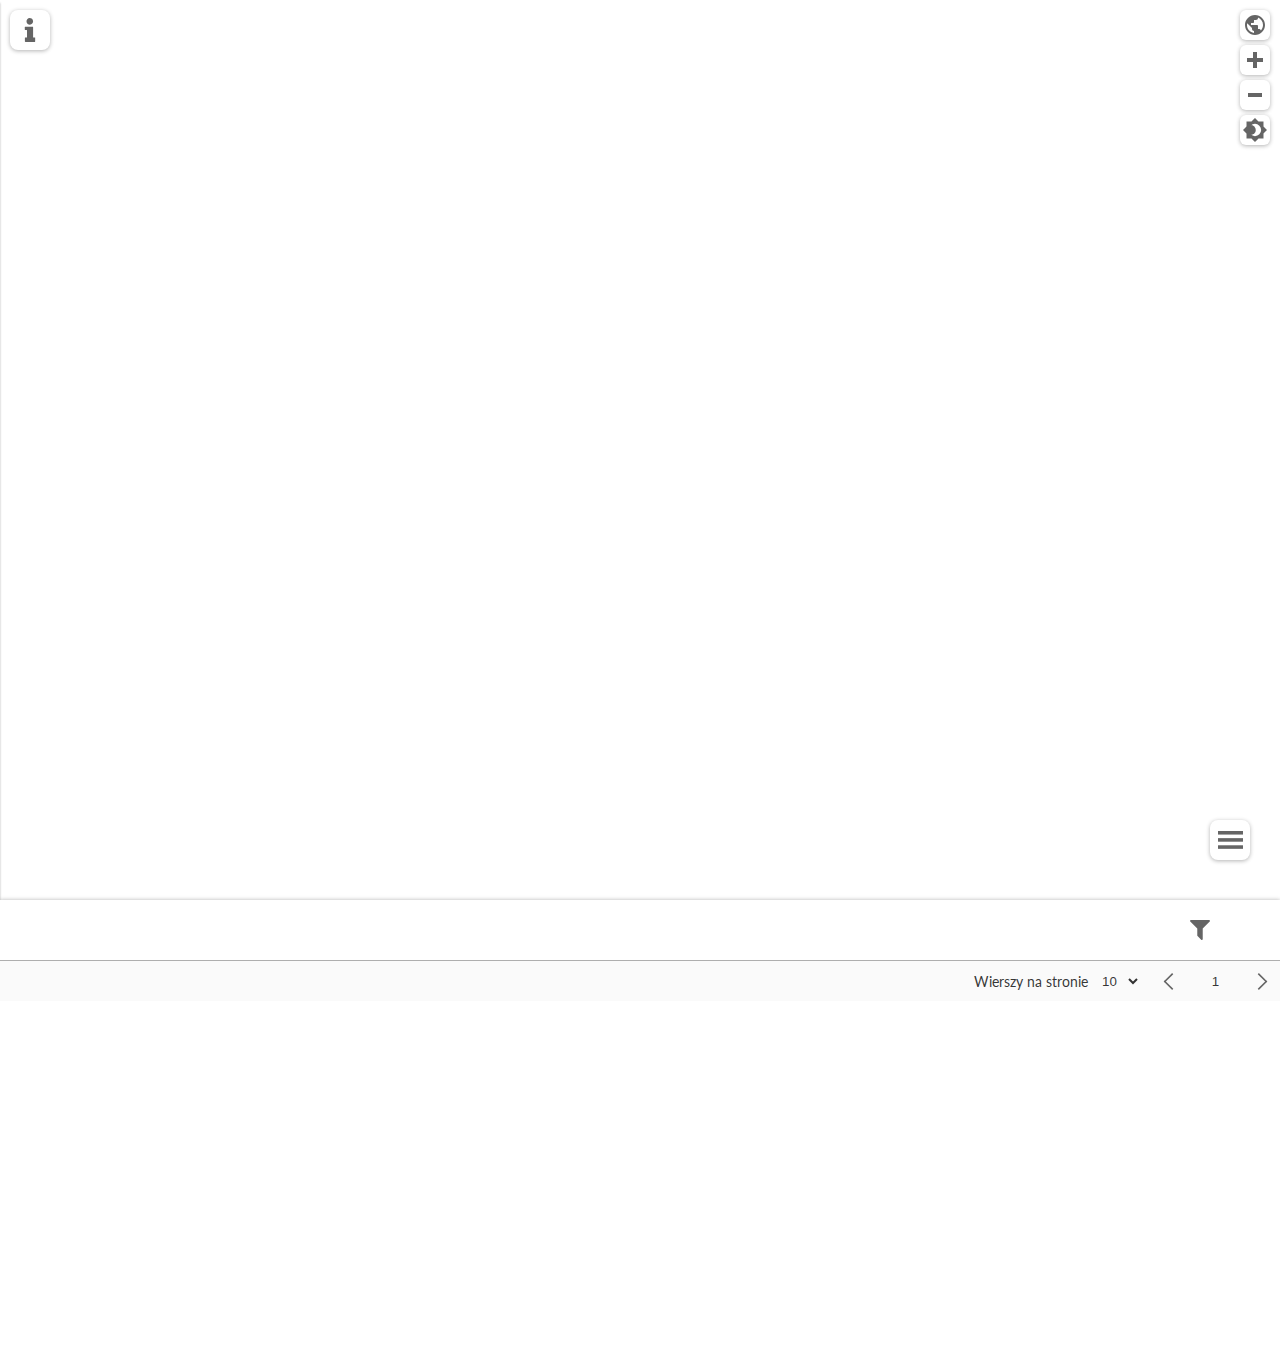
==== index.html @ c6528a36 "dodano opcje filtracji" ====
<!doctype html>

<html lang="en">

<head>
  <meta charset="utf-8">
  <meta id="viewport" name="viewport" content="width=device-width, minimum-scale=1.0, maximum-scale=1.0, user-scalable=no" />
  <title>Mapa Pomników Przyrody</title>

  <script type="text/javascript" src="https://support.smartgeomatic.eu/static/sdk/v0.0.5/opal-sdk.umd.min.js"></script>
  <link rel="stylesheet" type="text/css" href="https://api.tiles.mapbox.com/mapbox-gl-js/v1.13.1/mapbox-gl.css" />
  <link rel="stylesheet" href="https://fonts.googleapis.com/css?family=Roboto:300,400,500,700&amp;display=swap">
  <link href="https://fonts.googleapis.com/css2?family=Lato:wght@300;400;700&amp;display=swap" rel="stylesheet">
  <link rel="stylesheet" href="css/app.css">
  <link rel="stylesheet" href="css/right_buttons.css">
  <link rel="stylesheet" href="css/legend.css">
  <link rel="stylesheet" href="css/table.css">
  <link rel="stylesheet" href="css/filter.css">
  <link rel="stylesheet" href="css/onClickProperties.css">
  <script src="js/map-scripts.js" defer></script>
  <script src="js/legend.js" defer></script>
  <script src="js/table.js" defer></script>
  <!-- <script src="js/FileSaver.js" defer></script> -->
</head>

<body>
  <div class="right-button-container">
    <button class='Right-buttons' id="Default-position" aria-label="Powrót do pozycji początkowej">
      <svg class="svg-icons" focusable="false" viewBox="0 0 24 24" aria-hidden="true">
        <path
          d="M12 2C6.48 2 2 6.48 2 12s4.48 10 10 10 10-4.48 10-10S17.52 2 12 2zm-1 17.93c-3.95-.49-7-3.85-7-7.93 0-.62.08-1.21.21-1.79L9 15v1c0 1.1.9 2 2 2v1.93zm6.9-2.54c-.26-.81-1-1.39-1.9-1.39h-1v-3c0-.55-.45-1-1-1H8v-2h2c.55 0 1-.45 1-1V7h2c1.1 0 2-.9 2-2v-.41c2.93 1.19 5 4.06 5 7.41 0 2.08-.8 3.97-2.1 5.39z" />
      </svg>
    </button>

    <button class='Right-buttons' id="zoom-in" aria-label="Przybliż mapę">
      <svg class="svg-icons" focusable="false" viewBox="0 0 24 24" aria-hidden="true">
        <path d="M10 4 h4 v6 h6 v4 h-6 v6 h-4 v-6 h-6 v-4 h6 z" />
      </svg>
    </button>

    <button class='Right-buttons' id="zoom-out" aria-label="Oddal mapę">
      <svg class="svg-icons" focusable="false" viewBox="0 0 24 24" aria-hidden="true">
        <path d="M5 10 h14 v4 h-14 z" />
      </svg>
    </button>

    <button class='Right-buttons' id="theme-toggle" aria-label="">
      <svg class="svg-icons" viewBox="0 0 26.458 26.458">
        <g stroke-miterlimit="10" stroke-opacity="0">
          <circle id="theme-toggle-circle" cx="13.229" cy="13.229" r="4.6964" />
          <path id="theme-toggle-sun"
            d="m13.229 0-3.8747 3.8747h-5.4798v5.4798l-3.8747 3.8747 3.8747 3.8747v5.4798h5.4798l3.8747 3.8747 3.8747-3.8747h5.4798v-5.4798l3.8747-3.8747-3.8747-3.8747v-5.4798h-5.4798zm0 6.4704a6.7586 6.7586 0 0 1 6.7588 6.7588 6.7586 6.7586 0 0 1-6.7588 6.7588 6.7586 6.7586 0 0 1-6.7588-6.7588 6.7586 6.7586 0 0 1 6.7588-6.7588z" />
        </g>
      </svg>
    </button>
  </div>
  <div class="Legend-wrapper">
    <button id="Legend-button" aria-label="Pokaż legendę">
      <svg class="svg-icons" viewBox="0 0 100 100">
        <g>
          <path
            d="m 49.4,15 c -5.737797,-0.185966 -10.642383,5.5474 -9.586868,11.187109 0.702281,5.679028 7.07907,9.653094 12.487259,7.7719 5.475218,-1.539484 8.490046,-8.385328 5.833334,-13.439444 C 56.562025,17.230527 53.061941,14.965939 49.4,15 Z" />
          <path
            d="m 64.3,72.2 c -1.534084,-0.05152 -3.089956,0.106812 -4.609375,-0.08594 C 58.64697,71.296235 59.269533,69.767976 59.1,68.603719 c 0,-9.00124 0,-18.002479 0,-27.003719 -0.29132,-1.553156 -2.169953,-0.835701 -3.290837,-1 -6.703054,0 -13.406109,0 -20.109163,0 -1.553156,0.29132 -0.835701,2.169953 -1,3.290837 0.04569,1.823343 -0.09289,3.664551 0.07187,5.476351 0.779353,1.092621 2.353958,0.492336 3.523766,0.690493 1.082139,0.07036 3.01248,-0.321975 2.904359,1.347764 0,6.564852 0,13.129703 0,19.694555 -0.29132,1.553156 -2.169953,0.835701 -3.290837,1 C 36.825605,72.14753 34.857486,71.704658 35,73.405445 35,76.936963 35,80.468482 35,84 c 0.29132,1.553156 2.169953,0.835701 3.290837,1 8.636387,0 17.272775,0 25.909163,0 1.553156,-0.29132 0.835701,-2.169953 1,-3.290837 -0.01809,-2.972547 0.03661,-5.947591 -0.02813,-8.918538 C 65.052373,72.426495 64.671601,72.198353 64.3,72.2 Z" />
        </g>
      </svg>
    </button>
    <div id="Legend-container">
      <div class='Legend-content'>
        <header class='Legend_header'>Mapa Pomników Przyrody</header>
        <div class='Legend_list'>
          <ul>
            <li>
              <img src="images/icons/drzewo.svg" alt="Drzewo">
              <div>Drzewo</div>
            </li>
            <li>
              <img src="images/icons/głaz narzutowy.svg" alt="głaz narzutowy">
              <div>Głaz narzutowy</div>
            </li>
            <li>
              <img src="images/icons/krzew.svg" alt="krzew">
              <div>Krzew</div>
            </li>
            <li>
              <img src="images/icons/skałka.svg" alt="skałka">
              <div>Skałka</div>
            </li>
            <li>
              <img src="images/icons/jaskinia.svg" alt="jaskinia">
              <div>Jaskinia</div>
            </li>
            <li>
              <img src="images/icons/grupa drzew.svg" alt="grupa drzew">
              <div>Grupa drzew</div>
            </li>
            <li>
              <img src="images/icons/jar.svg" alt="jar">
              <div>Jar</div>
            </li>
            <li>
              <img src="images/icons/aleja.svg" alt="aleja">
              <div>Aleja</div>
            </li>
            <li>
              <img src="images/icons/wodospad.svg" alt="wodospad">
              <div>Wodospad</div>
            </li>
            <li>
              <img src="images/icons/źródło.svg" alt="źródło">
              <div>Źródło</div>
            </li>
            <li>
              <img src="images/icons/inne.svg" alt="inne">
              <div>Inne</div>
            </li>
          </ul>
        </div>
      </div>
    </div>
  </div>
  <div id="click-properties-container">
    <button id="click-properties-close" aria-label="Zamknij">
      <svg class="svg-icons" viewBox="0 0 14.967 14.967">
        <g>
          <rect transform="rotate(-45)" x="-9.3401" y="9.3401" width="18.521" height="2.6458" />
          <rect transform="rotate(45)" x="1.4026" y="-1.2432" width="18.521" height="2.6458" />
        </g>
      </svg>
    </button>
    <header class="click-properties-header">Informacje o objekcie</header>
    <div id="click-properties-list"></div>
  </div>
  <!-- <div class="mask"></div> -->
  <div id="table-wrapper">
    <button id="table-show-button" aria-label="Otwórz tabelę">
      <svg id="table-open" class="svg-icons" viewBox="0 0 18.521 13.229">
        <g stroke-miterlimit="10" stroke-opacity="0">
          <rect y="-.00013222" width="18.521" height="2.6458" />
          <rect y="5.2913" width="18.521" height="2.6458" />
          <rect y="10.583" width="18.521" height="2.6458" />
        </g>
      </svg>
      <svg id="table-close" class="svg-icons" viewBox="0 0 14.967 14.967">
        <g>
          <rect transform="rotate(-45)" x="-9.3401" y="9.3401" width="18.521" height="2.6458" />
          <rect transform="rotate(45)" x="1.4026" y="-1.2432" width="18.521" height="2.6458" />
        </g>
      </svg>
    </button>
    <div class="table-filter-wrapper">
      <button class="table-filter-open" aria-label="Filtr">
        <svg class="svg-icons" viewBox="0 0 402.577 402.577">
          <path d="M400.858,11.427c-3.241-7.421-8.85-11.132-16.854-11.136H18.564c-7.993,0-13.61,3.715-16.846,11.136
		c-3.234,7.801-1.903,14.467,3.999,19.985l140.757,140.753v138.755c0,4.955,1.809,9.232,5.424,12.854l73.085,73.083
		c3.429,3.614,7.71,5.428,12.851,5.428c2.282,0,4.66-0.479,7.135-1.43c7.426-3.238,11.14-8.851,11.14-16.845V172.166L396.861,31.413
		C402.765,25.895,404.093,19.231,400.858,11.427z"/>
        </svg>
      </button>
    </div>
    <div class="table-content-wrapper">
      <table class="table-content">
        <thead class="table-content-header" />
        <tbody class="table-content-data" />
      </table>
    </div>
    <div class="table-pagination-wrapper">
      <div class="table-pagination-rows">
        <span>Wierszy na stronie</span>
        <select class="table-pagination-rows-select">
            <option value="10">10</option>
            <option value="25">25</option>
            <option value="50">50</option>
            <option value="100">100</option>
          </select>
      </div>
      <div class="table-pagination-pages">
        <div class="table-pagination-counter"></div>
        <button class="table-pagination-prev">
          <svg class="svg-icons" viewBox="0 0 26.458 26.458">
              <g transform="rotate(225 14.972 11.07)">
                <rect x="3.9267" y="4.0605" width="15" height="2"/>
                <rect x="16.927" y="4.0605" width="2" height="15"/>
              </g>
            </svg>
        </button>
        <input class="table-pagination-curr" type="number"></input>
        <button class="table-pagination-next">
          <svg class="svg-icons"viewBox="0 0 26.458 26.458">
              <g transform="rotate(45 8.0156 9.0226)">
                <rect x="3.9267" y="4.0605" width="15" height="2"/>
                <rect x="16.927" y="4.0605" width="2" height="15"/>
              </g>
            </svg>
        </button>
      </div>
    </div>
  </div>
  <div class="filter-mask">
    <div class="filter-wrapper">
      <div class="filter-header">
        Filtry
        <button class="filter-close-button">
        <svg id="filter-close-svg" class="svg-icons" viewBox="0 0 14.967 14.967">
          <g>
            <rect transform="rotate(-45)" x="-9.3401" y="9.3401" width="18.521" height="2.6458" />
            <rect transform="rotate(45)" x="1.4026" y="-1.2432" width="18.521" height="2.6458" />
          </g>
        </svg>
      </button>
      </div>
      <fieldset class="filter-fieldset">
        <div class="filter-selects-wrapper">
          <div id="table-filter-obiekt" aria-label="obiekt">
            <span>Wszystko</span>
          </div>
          <div id="table-filter-gatunek" aria-label="gatunek">
            <span>Wszystko</span>
          </div>
          <div id="table-filter-nazwa" aria-label="nazwa">
            <span>Wszystko</span>
          </div>
          <div id="table-filter-typ" aria-label="typ">
            <span>Wszystko</span>
          </div>
          <div id="table-filter-podtyp" aria-label="podtyp">
            <span>Wszystko</span>
          </div>
          <div id="table-filter-województwo" aria-label="województwo">
            <span>Wszystko</span>
          </div>
          <div id="table-filter-data" aria-label="data utworzenia">
            <span>Wszystko</span>
          </div>
          <div id="table-filter-powierzchnia" aria-label="powierzchnia">
            <span>Wszystko</span>
          </div>
        </div>
      </fieldset>
    </div>
  </div>
  <div class="filter-options">
    <div class="filter-select-options" data-name="obiekt"></div>
    <div class="filter-select-options" data-name="gatunek"></div>
    <div class="filter-select-options" data-name="nazwa"></div>
    <div class="filter-select-options" data-name="typ"></div>
    <div class="filter-select-options" data-name="podtyp"></div>
    <div class="filter-select-options" data-name="województwo"></div>
    <div class="filter-select-options" data-name="data utworzenia"></div>
    <div class="filter-select-options" data-name="powierzchnia"></div>
  </div>
  <div id='map' />
</body>

</html>
---- css/app.css ----
.light_theme {
  --fg-color: hsla(0, 0%, 0%, 1);
  --fg-color-header: hsla(0, 0%, 0%, 0.9);
  --fg-color-text: hsla(0, 0%, 0%, 0.8);
  --fg-color-button: hsla(0, 0%, 0%, 0.6);
  --fg-color-border: hsla(0, 0%, 0%, 0.3);
  --bg-color: hsla(0, 0%, 100%, 1);
  --bg-color-scroll-thumb: hsla(0, 0%, 0%, 0.2);
  --bg-color-button-hover: hsla(0, 0%, 50%, 0.15);
  --bg-color-table-content: hsla(0, 0%, 98%, 1);
  --bg-color-table-hover: hsla(0, 0%, 85%, 1);
  --bg-color-table-header: hsla(0, 0%, 94%, 1);
  --box-shadow-color: hsla(0, 0%, 0%, 0.3);
  --map-cluster-color: rgb(40, 100, 40);
  --map-border-outline: hsla(0, 0%, 0%, 0.5)
}

.dark_theme {
  --fg-color: hsla(0, 0%, 100%, 1);
  --fg-color-header: hsla(0, 0%, 100%, 0.9);
  --fg-color-text: hsla(0, 0%, 100%, 0.8);
  --fg-color-button: hsla(0, 0%, 100%, 0.6);
  --fg-color-border: hsla(0, 0%, 100%, 0.3);
  --bg-color: hsla(0, 0%, 12%, 1);
  --bg-color-scroll-thumb: hsla(0, 0%, 100%, 0.2);
  --bg-color-button-hover: hsla(0, 0%, 50%, 0.15);
  --bg-color-table-content: hsla(0, 0%, 10%, 1);
  --bg-color-table-hover: hsla(0, 0%, 14%, 1);
  --bg-color-table-header: hsla(0, 0%, 9%, 1);
  --box-shadow-color: hsla(0, 0%, 0%, 0.3);
  --map-cluster-color: rgb(40, 100, 40);
  --map-border-outline: hsla(0, 0%, 100%, 0.4)
}

body {
  margin: 0;
  padding: 0;
  font-family: "Lato", sans-serif;
  font-size: 14px;
  display: block;
  overflow-y: hidden;
}

#map {
  position: absolute;
  top: 0;
  bottom: 0;
  width: 100%;
}

.mapboxgl-popup-content {
  font-size: 14px;
  font-weight: bold;
  background: var(--bg-color);
  color: var(--fg-color-text);
}

.mapboxgl-popup-anchor-bottom .mapboxgl-popup-tip {
  border-top-color: var(--bg-color);
}

.mapboxgl-popup-anchor-top .mapboxgl-popup-tip {
  border-bottom-color: var(--bg-color);
}

.mapboxgl-popup-anchor-left .mapboxgl-popup-tip {
  border-right-color: var(--bg-color);
}

.mapboxgl-popup-anchor-right .mapboxgl-popup-tip {
  border-left-color: var(--bg-color);
}

button {
  cursor: pointer;
  border: none;
  padding: 0;
  margin: 0;
  background: var(--bg-color);
  box-shadow: 0 1px 4px var(--box-shadow-color);
  border-radius: 20%;
}

button:hover {
  background: linear-gradient(var(--bg-color-button-hover), var(--bg-color-button-hover)), linear-gradient(var(--bg-color), var(--bg-color));
}

.svg-icons {
  transition: 0.3s ease-out;
  fill: var(--fg-color);
  opacity: 0.6;
  margin: 10%
}

button:hover .svg-icons {
  opacity: 1;
}
---- css/right_buttons.css ----
.right-button-container {
  position: absolute;
  width: 30px;
  right: 10px;
  top: 10px;
  z-index: 100;
}

.Right-buttons {
  cursor: pointer;
  position: relative;
  width: 100%;
  height: 30px;
  margin-bottom: 5px;
}

.Right-buttons::after,
.Right-buttons::before {
  pointer-events: none;
  --scale: 0;
  --arrow-size: 8px;
  position: absolute;
  content: "";
  top: 50%;
  left: -3px;
  transform: translateY(-50%) translateX(var(--translate-x, 0)) scale(var(--scale));
  transition: 150ms transform;
}

.Right-buttons::before {
  --translate-x: calc(-100% - var(--arrow-size));
  content: attr(aria-label);
  color: var(--fg-color-button);
  background-color: var(--bg-color);
  width: 10px;
  width: max-content;
  padding: 7px;
  border-radius: 3px;
  transform-origin: right center;
  box-shadow: 0 1px 1px var(--box-shadow-color);
}

.Right-buttons::after {
  transform-origin: left center;
  --translate-x: calc(-1 * var(--arrow-size) - 1px);
  border: var(--arrow-size) solid transparent;
  border-left-color: var(--bg-color);
}

.Right-buttons:hover::after,
.Right-buttons:hover::before {
  --scale: 1;
}

#theme-toggle svg {
  transition: 0.3s ease-out;
}

.light_theme #theme-toggle-sun {
  transform: rotate(0.5turn);
}

.light_theme #theme-toggle-circle {
  transform: scale(1.2) translateX(-15%);
}

#theme-toggle-circle,
#theme-toggle-sun {
  transform-origin: center;
  transition: transform 0.5s ease-out;
}

#theme-toggle-sun {
  transition: transform 0.75s cubic-bezier(0.46, 1.15, 0.41, 1.2);
}
---- css/legend.css ----
.Legend-wrapper {
  position: absolute;
  top: 40px;
  left: 20px;
  z-index: 100;
  height: 0px;
  width: 200px;
  max-height: 80%;
  transform-origin: top left;
  transition: 0.2s ease-in;
}

#Legend-container {
  overflow: hidden;
  height: 100%;
  width: 100%;
  border-radius: 8px;
  box-shadow: 0 0 8px var(--box-shadow-color);
  background: var(--bg-color);
}

.Legend-content {
  font-size: 14px;
  height: 100%;
  display: flex;
  flex-direction: column;
}

.Legend_header {
  color: var(--fg-color-header);
  font-size: 18px;
  font-weight: 700;
  text-align: center;
  letter-spacing: 1px;
  margin: 10px 0;
}

.Legend_list {
  overflow-y: auto;
  margin-bottom: 10px;
}

.Legend_list ul {
  list-style: none;
  display: flex;
  flex-direction: column;
  align-items: center;
  padding: 0;
  width: 90%;
  margin: 10px 0 0 0;
}

.Legend_list li:first-child {
  margin: 0 0 10px 0;
}

.Legend_list li:last-child {
  margin: 10px 0 0 0;
}

.Legend_list li {
  color: var(--fg-color-text);
  margin: 10px 0;
  width: 90%;
  display: flex;
  align-items: center;
}

.Legend_list img {
  width: 29px;
  margin-right: 10px;
}

.Legend_list::-webkit-scrollbar {
  width: 8px;
  background: transparent;
}

.Legend_list:hover::-webkit-scrollbar-thumb {
  background: var(--bg-color-scroll-thumb);
}

.Legend_list::-webkit-scrollbar-thumb {
  border-radius: 8px;
  background: transparent;
}

#Legend-button {
  cursor: pointer;
  position: absolute;
  top: -30px;
  left: -10px;
  height: 40px;
  width: 40px;
}

#Legend-button::after,
#Legend-button::before {
  pointer-events: none;
  --scale: 0;
  --arrow-size: 8px;
  position: absolute;
  content: "";
  top: 50%;
  right: -3px;
  transform: translateY(-50%) translateX(var(--translate-x, 0)) scale(var(--scale));
  transition: 150ms transform;
}

#Legend-button::before {
  --translate-x: calc(100% + var(--arrow-size));
  content: attr(aria-label);
  color: var(--fg-color-button);
  background-color: var(--bg-color);
  width: 10px;
  width: max-content;
  padding: 7px;
  border-radius: 3px;
  transform-origin: left center;
  box-shadow: 0 1px 1px var(--box-shadow-color);
}

#Legend-button::after {
  transform-origin: right center;
  --translate-x: calc(var(--arrow-size) + 1px);
  border: var(--arrow-size) solid transparent;
  border-right-color: var(--bg-color);
}

#Legend-button:hover::after,
#Legend-button:hover::before {
  --scale: 1;
}

#Legend-button svg {
  width: 34px;
  margin: 3px;
}
---- css/table.css ----
#table-wrapper {
  position: absolute;
  height: 50%;
  width: 100%;
  bottom: -50%;
  left: 0;
  background: var(--bg-color);
  color: var(--fg-color-text);
  transition: 0.3s ease-out;
  box-shadow: 0 0 4px var(--box-shadow-color);
  display: flex;
  flex-direction: column;
  z-index: 300;
}

#table-show-button {
  position: absolute;
  right: 30px;
  top: -80px;
  width: 40px;
  height: 40px;
  cursor: pointer;
  display: flex;
  align-content: center;
  justify-items: center;
  z-index: 2;
}

#table-close {
  display: none;
  margin: 10px;
}

#table-open {
  display: block;
  width: 25px;
  margin: auto;
}

#table-show-button::after,
#table-show-button::before {
  pointer-events: none;
  --scale: 0;
  --arrow-size: 8px;
  position: absolute;
  content: "";
  top: 50%;
  left: -3px;
  transform: translateY(-50%) translateX(var(--translate-x, 0)) scale(var(--scale));
  transition: 150ms transform;
}

#table-show-button::before {
  --translate-x: calc(-100% - var(--arrow-size));
  content: attr(aria-label);
  background-color: var(--bg-color);
  color: var(--fg-color-text);
  width: 10px;
  width: max-content;
  padding: 7px;
  border-radius: 3px;
  transform-origin: right center;
  box-shadow: 0 1px 1px var(--box-shadow-color);
}

#table-show-button::after {
  transform-origin: left center;
  --translate-x: calc(-1 * var(--arrow-size) - 1px);
  border: var(--arrow-size) solid transparent;
  border-left-color: var(--bg-color);
}

#table-show-button:hover::after,
#table-show-button:hover::before {
  --scale: 1;
}

.table-content-wrapper {
  background: var(--bg-color-table-content);
  width: 100%;
  overflow: auto;
}

.table-content-wrapper::-webkit-scrollbar {
  width: 8px;
  background: transparent;
}

.table-content-wrapper:hover::-webkit-scrollbar-thumb {
  background: var(--bg-color-scroll-thumb);
}

.table-content-wrapper::-webkit-scrollbar-thumb {
  border-radius: 8px;
  background: transparent;
}

.table-content {
  width: 100%;
  border-collapse: collapse;
}

.table-content-header {
  font-size: 14px;
}

.table-content-data {
  overflow: auto;
}

.table-content td,
.table-content th {
  padding: 16px;
  text-align: center;
}

.table-content th,
.table-content tr {
  cursor: pointer;
}

.table-content th {
  padding-right: 24px;
  text-transform: uppercase;
  position: sticky;
  top: 0;
  background-color: var(--bg-color-table-header);
}

.table-content th div {
  position: absolute;
  top: 50%;
  right: 0;
  transform: translateY(-50%);
}

.table-content tr {
  border-bottom: 1px solid var(--fg-color-border);
}

.table-content-data tr:hover {
  background: var(--bg-color-table-hover);
}

.table-pagination-wrapper {
  display: flex;
  flex-direction: row;
  align-items: center;
  flex-shrink: 0;
  justify-content: flex-end;
  width: 100%;
  height: 40px;
  background: var(--bg-color-table-content);
  border-top: 1px solid var(--fg-color-border);
}

.table-pagination-rows {
  display: flex;
  align-items: center;
  height: 100%;
  margin-inline: 10px;
}

.table-pagination-rows-select {
  cursor: pointer;
  color: var(--fg-color-text);
  border: none;
  background: var(--bg-color-table-content);
  margin-left: 10px;
}

.table-pagination-pages {
  height: 100%;
  display: flex;
  flex-direction: row;
  align-items: center;
}

.table-pagination-pages button {
  height: 35px;
  width: 35px;
  background: transparent;
  box-shadow: none;
  border-radius: 0px;
  flex-shrink: 0;
}

.table-pagination-pages button:hover {
  background: var(--bg-color-button-hover);
}

.table-pagination-wrapper svg {
  margin: 20%;
}

.table-pagination-curr {
  width: 35px;
  text-align: center;
  color: var(--fg-color-text);
  appearance: none;
  border: none;
  background: transparent;
  -moz-appearance: textfield;
  margin-inline: 10px;
}

.table-pagination-curr::-webkit-outer-spin-button,
.table-pagination-curr::-webkit-inner-spin-button {
  -webkit-appearance: none;
  margin: 0;
}

@media screen and (max-width: 1040px) {
  .table-content {
    border: 0;
  }
  .table-content thead {
    border: none;
    clip: rect(0 0 0 0);
    height: 1px;
    margin: -1px;
    overflow: hidden;
    padding: 0;
    position: absolute;
    width: 1px;
  }
  .table-content tr {
    border-bottom: 3px solid var(--fg-color-border);
    display: block;
  }
  .table-content td {
    min-height: 1em;
    border-bottom: 1px solid var(--fg-color-border);
    display: block;
    font-size: 16px;
    text-align: right;
  }
  .table-content td::before {
    /*
    * aria-label has no advantage, it won't be read inside a table
    content: attr(aria-label);
    */
    content: attr(data-label);
    float: left;
    font-weight: bold;
    text-transform: uppercase;
  }
  .table-content td:last-child {
    border-bottom: 0;
  }
}
---- css/filter.css ----
.table-filter-wrapper {
  padding-right: 60px;
  position: relative;
  height: 60px;
  flex-shrink: 0;
}

.table-filter-open {
  position: absolute;
  width: 40px;
  height: 40px;
  border-radius: 0;
  box-shadow: none;
  z-index: 1;
  right: 60px;
  top: 50%;
  transform: translateY(-50%);
}

.table-filter-open svg {
  margin: 10px;
}

.table-filter-open::after,
.table-filter-open::before {
  pointer-events: none;
  --scale: 0;
  --arrow-size: 8px;
  position: absolute;
  content: "";
  top: 50%;
  left: -3px;
  transform: translateY(-50%) translateX(var(--translate-x, 0)) scale(var(--scale));
  transition: 150ms transform;
}

.table-filter-open::before {
  --translate-x: calc(-100% - var(--arrow-size));
  content: attr(aria-label);
  background-color: var(--bg-color);
  color: var(--fg-color-text);
  width: 10px;
  width: max-content;
  padding: 7px;
  border-radius: 3px;
  transform-origin: right center;
  box-shadow: 0 1px 1px var(--box-shadow-color);
}

.table-filter-open::after {
  transform-origin: left center;
  --translate-x: calc(-1 * var(--arrow-size) - 1px);
  border: var(--arrow-size) solid transparent;
  border-left-color: var(--bg-color);
}

.table-filter-open:hover::after,
.table-filter-open:hover::before {
  --scale: 1;
}

.filter-mask {
  position: fixed;
  width: 100%;
  height: 100%;
  top: 0;
  left: 0;
  z-index: 1000;
  /* background: transparent; */
  display: none;
}

.filter-wrapper {
  display: none;
  transform: scale(0);
  flex-shrink: 0;
  position: absolute;
  right: 20px;
  bottom: 20px;
  max-width: 60%;
  min-height: fit-content;
  max-height: 90vh;
  color: var(--fg-color);
  background: var(--bg-color);
  box-shadow: 0 0px 4px var(--box-shadow-color);
  transition: 0.3 ease-in;
}

.filter-header {
  margin-block: 10px;
  text-align: center;
  height: 30px;
  width: 100%;
  font-size: 20px;
  font-weight: bold;
}

.filter-close-button {
  position: absolute;
  top: 0;
  right: 0;
  width: 40px;
  height: 40px;
  box-shadow: none;
  border-radius: 0;
  float: right;
}

#filter-close-svg {
  margin: 10px;
}

.filter-fieldset {
  width: 100%;
  border: 0;
  margin: 0;
  display: inline-flex;
  padding: 0;
  position: relative;
  min-width: 0;
  flex-direction: column;
  vertical-align: top;
  box-shadow: 0 1px 1px var(--box-shadow-color);
}

.filter-fieldset-obiekt {
  margin-left: auto;
  padding-top: 15px;
  margin-right: auto;
  display: flex;
  flex-wrap: wrap;
  flex-direction: row;
}

.filter-fieldset label {
  cursor: pointer;
  display: inline-flex;
  align-items: center;
  margin-right: 16px;
  margin-left: 16px;
  vertical-align: middle;
  flex-direction: column;
  padding-bottom: 16px;
}

.filter-fieldset img {
  width: 32px;
}

.filter-fieldset input {
  display: none;
}

#filter-fieldset-all {
  height: 24px;
  width: 24px;
  border-radius: 16px;
  border-style: solid;
  border-width: 4px;
  border-color: var(--map-cluster-color);
  background: var(--bg-color);
}

.filter-fieldset-custom-input {
  margin-top: 10px;
  border-radius: 0.5px;
  width: 5px;
  height: 5px;
  box-shadow: 0 0 0 2px var(--bg-color), 0 0 0 3px var(--fg-color-button);
}

.filter-fieldset input:checked+.filter-fieldset-custom-input {
  background: var(--fg-color-button);
}

.filter-selects-wrapper {
  display: flex;
  flex-direction: row;
  flex-wrap: wrap;
  justify-content: space-around;
  align-items: center;
  width: 100%;
}

.filter-selects-wrapper>div {
  position: relative;
  margin-block: 40px;
  margin-inline: 20px;
  width: 35%;
  min-width: 200px;
  height: 20px;
  box-shadow: 0 1px var(--fg-color-border);
  cursor: pointer;
}

.filter-selects-wrapper>div:hover {
  box-shadow: 0 2px 0 -1px var(--fg-color);
}

.filter-selects-wrapper>div::before {
  content: attr(aria-label);
  position: absolute;
  font-size: 11px;
  opacity: 0.7;
  top: -20px;
}

.filter-selects-wrapper>div::after {
  position: absolute;
  top: 50%;
  right: 0px;
  transform: translateY(-50%);
  content: '\25BC';
  font-size: 10px;
}

.filter-selects-wrapper>div>span {
  display: inline-block;
  width: calc(100% - 15px);
  overflow-x: hidden;
  white-space: nowrap;
}

.filter-options {
  position: fixed;
  height: 100%;
  width: 100%;
  top: 0;
  left: 0;
  z-index: 1500;
  display: none;
  background: transparent;
}

.filter-select-options {
  display: flex;
  flex-direction: column;
  position: absolute;
  /* transform: translateY(-50%); */
  max-height: 90%;
  min-height: fit-content;
  min-width: 200px;
  word-wrap: break-word;
  overflow-y: auto;
  background: var(--bg-color-table-header);
  color: var(--fg-color);
  display: none;
}

.filter-select-options label {
  cursor: pointer;
  display: block;
  flex-direction: row;
  flex-wrap: nowrap;
  width: calc(100% - 20px);
  margin: 0;
  padding: 10px;
}

.filter-select-options input {
  display: none;
}

.filter-select-options label:hover {
  background: var(--bg-color-button-hover);
}

.filter-select-options::-webkit-scrollbar {
  width: 8px;
  background: transparent;
}

.filter-select-options:hover::-webkit-scrollbar-thumb {
  background: var(--bg-color-scroll-thumb);
}

.filter-select-options::-webkit-scrollbar-thumb {
  border-radius: 8px;
  background: transparent;
}

@media screen and (max-width: 800px) {
  .filter-wrapper {
    max-width: 80%;
  }
}

@media screen and (max-width: 600px) {
  .filter-wrapper {
    max-width: 60%;
    font-size: 16px;
  }
}

@media screen and (max-width: 450px) {
  .filter-wrapper {
    max-width: 280px;
  }
}
---- css/onClickProperties.css ----
#click-properties-container {
  position: absolute;
  top: 0;
  left: -480px;
  height: 100%;
  width: 100%;
  max-width: 480px;
  z-index: 200;
  background: var(--bg-color);
  box-shadow: 0 3px 2px 0 var(--box-shadow-color);
  font-size: 14px;
  transition: 0.3s ease-out;
  display: flex;
  flex-direction: column;
}

.click-properties-header {
  color: var(--fg-color-header);
  font-size: 18px;
  font-weight: 700;
  text-align: center;
  letter-spacing: 1px;
  margin: 10px 0;
}

#click-properties-list {
  text-align: center;
  overflow-y: auto;
}

#click-properties-list ul {
  list-style: none;
  width: 90%;
  margin-left: auto;
  margin-right: auto;
  padding: 0;
  text-align: left;
}

#click-properties-list li,
#click-properties-list a {
  color: var(--fg-color-text);
  margin: 20px 0;
  border-bottom: 1px solid var(--fg-color-border);
  padding: 5px 0;
  letter-spacing: .5px;
}

#click-properties-close {
  cursor: pointer;
  position: absolute;
  width: 40px;
  height: 40px;
  top: 0;
  right: 0;
  padding: 12px;
  box-shadow: none;
  border-radius: 0;
}

#click-properties-close::after,
#click-properties-close::before {
  pointer-events: none;
  --scale: 0;
  --arrow-size: 8px;
  position: absolute;
  content: "";
  top: 50%;
  right: -3px;
  transform: translateY(-50%) translateX(var(--translate-x, 0)) scale(var(--scale));
  transition: 150ms transform;
}

#click-properties-close::before {
  --translate-x: calc(100% + var(--arrow-size));
  content: attr(aria-label);
  color: var(--fg-color-button);
  background-color: var(--bg-color);
  width: 10px;
  width: max-content;
  padding: 7px;
  border-radius: 3px;
  transform-origin: left center;
  box-shadow: 0 1px 1px var(--box-shadow-color);
}

#click-properties-close::after {
  transform-origin: right center;
  --translate-x: calc(var(--arrow-size) + 1px);
  border: var(--arrow-size) solid transparent;
  border-right-color: var(--bg-color);
}

#click-properties-close:hover::after,
#click-properties-close:hover::before {
  --scale: 1;
}

#click-properties-list::-webkit-scrollbar {
  width: 8px;
  background: transparent;
}

#click-properties-list:hover::-webkit-scrollbar-thumb {
  background: var(--bg-color-scroll-thumb);
}

#click-properties-list::-webkit-scrollbar-thumb {
  border-radius: 8px;
  background: transparent;
}
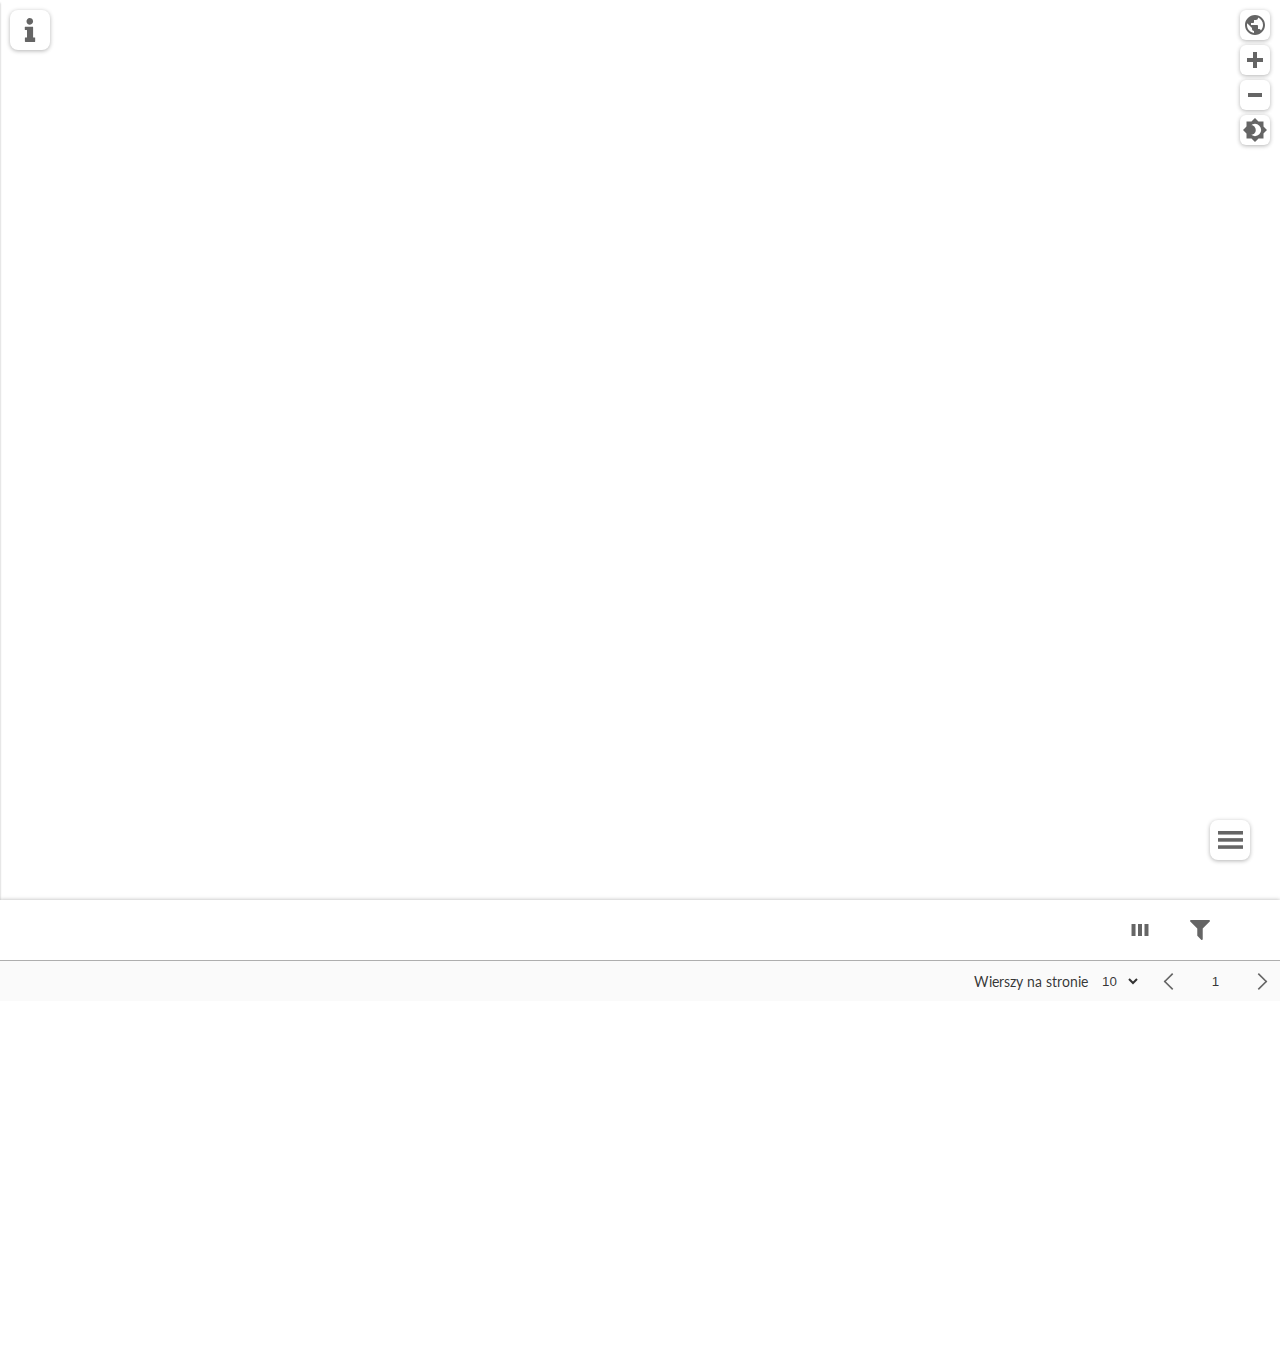
==== commit 33fde7f2: "dodanie możliwość chowania poszczególnych kolumn w tabeli" ====
--- a/index.html
+++ b/index.html
@@ -149,13 +149,22 @@
       </svg>
     </button>
     <div class="table-filter-wrapper">
-      <button class="table-filter-open" aria-label="Filtr">
+      <button class="table-filter-open" aria-label="Filtruj">
         <svg class="svg-icons" viewBox="0 0 402.577 402.577">
           <path d="M400.858,11.427c-3.241-7.421-8.85-11.132-16.854-11.136H18.564c-7.993,0-13.61,3.715-16.846,11.136
 		c-3.234,7.801-1.903,14.467,3.999,19.985l140.757,140.753v138.755c0,4.955,1.809,9.232,5.424,12.854l73.085,73.083
 		c3.429,3.614,7.71,5.428,12.851,5.428c2.282,0,4.66-0.479,7.135-1.43c7.426-3.238,11.14-8.851,11.14-16.845V172.166L396.861,31.413
 		C402.765,25.895,404.093,19.231,400.858,11.427z"/>
         </svg>
+      </button>
+      <button class="table-filter-columns" aria-label="Pokaż kolumny">
+        <svg class="svg-icons" viewBox="0 0 26.458 26.458">
+          <g transform="translate(-.17042)" stroke-miterlimit="10" stroke-opacity="0">
+           <rect x="2.1864" y="5.2917" width="5.2917" height="15.875"/>
+           <rect x="10.754" y="5.2917" width="5.2917" height="15.875"/>
+           <rect x="19.321" y="5.2917" width="5.2917" height="15.875"/>
+          </g>
+         </svg>
       </button>
     </div>
     <div class="table-content-wrapper">
@@ -249,6 +258,106 @@
     <div class="filter-select-options" data-name="data utworzenia"></div>
     <div class="filter-select-options" data-name="powierzchnia"></div>
   </div>
+  <div class="filter-columns">
+    <div class="filter-columns-wrapper">
+      <label class="filter-select-columns">
+        <input type="checkbox" checked>
+        <div class="filter-columns-custom-check">
+          <svg class="svg-icons" viewBox="0 0 26.458 26.458">
+            <g transform="matrix(1.507 0 0 1.7695 -6.2427 -8.3987)" stroke-miterlimit="10" stroke-opacity="0">
+             <rect transform="rotate(31.545)" x="19.743" y="-5.7384" width="1.5" height="15"/>
+             <rect transform="rotate(31.545)" x="11.243" y="7.7616" width="10" height="1.5"/>
+            </g>
+           </svg>
+        </div>
+        <span>obiekt</span>
+    </label>
+      <label class="filter-select-columns">
+        <input type="checkbox" checked>
+        <div class="filter-columns-custom-check">
+          <svg class="svg-icons" viewBox="0 0 26.458 26.458">
+            <g transform="matrix(1.507 0 0 1.7695 -6.2427 -8.3987)" stroke-miterlimit="10" stroke-opacity="0">
+             <rect transform="rotate(31.545)" x="19.743" y="-5.7384" width="1.5" height="15"/>
+             <rect transform="rotate(31.545)" x="11.243" y="7.7616" width="10" height="1.5"/>
+            </g>
+           </svg>
+        </div>
+        <span>gatunek</span>
+    </label>
+      <label class="filter-select-columns">
+        <input type="checkbox" checked>
+        <div class="filter-columns-custom-check">
+          <svg class="svg-icons" viewBox="0 0 26.458 26.458">
+            <g transform="matrix(1.507 0 0 1.7695 -6.2427 -8.3987)" stroke-miterlimit="10" stroke-opacity="0">
+             <rect transform="rotate(31.545)" x="19.743" y="-5.7384" width="1.5" height="15"/>
+             <rect transform="rotate(31.545)" x="11.243" y="7.7616" width="10" height="1.5"/>
+            </g>
+           </svg>
+        </div>
+        <span>nazwa</span>
+    </label>
+      <label class="filter-select-columns">
+        <input type="checkbox" checked>
+        <div class="filter-columns-custom-check">
+          <svg class="svg-icons" viewBox="0 0 26.458 26.458">
+            <g transform="matrix(1.507 0 0 1.7695 -6.2427 -8.3987)" stroke-miterlimit="10" stroke-opacity="0">
+             <rect transform="rotate(31.545)" x="19.743" y="-5.7384" width="1.5" height="15"/>
+             <rect transform="rotate(31.545)" x="11.243" y="7.7616" width="10" height="1.5"/>
+            </g>
+           </svg>
+        </div>
+        <span>typ</span>
+    </label>
+      <label class="filter-select-columns">
+        <input type="checkbox" checked>
+        <div class="filter-columns-custom-check">
+          <svg class="svg-icons" viewBox="0 0 26.458 26.458">
+            <g transform="matrix(1.507 0 0 1.7695 -6.2427 -8.3987)" stroke-miterlimit="10" stroke-opacity="0">
+             <rect transform="rotate(31.545)" x="19.743" y="-5.7384" width="1.5" height="15"/>
+             <rect transform="rotate(31.545)" x="11.243" y="7.7616" width="10" height="1.5"/>
+            </g>
+           </svg>
+        </div>
+        <span>podtyp</span>
+    </label>
+      <label class="filter-select-columns">
+        <input type="checkbox" checked>
+        <div class="filter-columns-custom-check">
+          <svg class="svg-icons" viewBox="0 0 26.458 26.458">
+            <g transform="matrix(1.507 0 0 1.7695 -6.2427 -8.3987)" stroke-miterlimit="10" stroke-opacity="0">
+             <rect transform="rotate(31.545)" x="19.743" y="-5.7384" width="1.5" height="15"/>
+             <rect transform="rotate(31.545)" x="11.243" y="7.7616" width="10" height="1.5"/>
+            </g>
+           </svg>
+        </div>
+        <span>województwo</span>
+    </label>
+      <label class="filter-select-columns">
+        <input type="checkbox" checked>
+        <div class="filter-columns-custom-check">
+          <svg class="svg-icons" viewBox="0 0 26.458 26.458">
+            <g transform="matrix(1.507 0 0 1.7695 -6.2427 -8.3987)" stroke-miterlimit="10" stroke-opacity="0">
+             <rect transform="rotate(31.545)" x="19.743" y="-5.7384" width="1.5" height="15"/>
+             <rect transform="rotate(31.545)" x="11.243" y="7.7616" width="10" height="1.5"/>
+            </g>
+           </svg>
+        </div>
+        <span>data utworzenia</span>
+    </label>
+      <label class="filter-select-columns">
+        <input type="checkbox" checked>
+        <div class="filter-columns-custom-check">
+          <svg class="svg-icons" viewBox="0 0 26.458 26.458">
+            <g transform="matrix(1.507 0 0 1.7695 -6.2427 -8.3987)" stroke-miterlimit="10" stroke-opacity="0">
+             <rect transform="rotate(31.545)" x="19.743" y="-5.7384" width="1.5" height="15"/>
+             <rect transform="rotate(31.545)" x="11.243" y="7.7616" width="10" height="1.5"/>
+            </g>
+           </svg>
+        </div>
+        <span>powierzchnia</span>
+    </label>
+    </div>
+  </div>
   <div id='map' />
 </body>
 
--- a/css/table.css
+++ b/css/table.css
@@ -23,7 +23,7 @@
   display: flex;
   align-content: center;
   justify-items: center;
-  z-index: 2;
+  z-index: 1000;
 }
 
 #table-close {
--- a/css/filter.css
+++ b/css/filter.css
@@ -5,22 +5,33 @@
   flex-shrink: 0;
 }
 
+.table-filter-columns,
 .table-filter-open {
   position: absolute;
   width: 40px;
   height: 40px;
   border-radius: 0;
   box-shadow: none;
-  z-index: 1;
-  right: 60px;
   top: 50%;
   transform: translateY(-50%);
 }
 
+.table-filter-columns svg,
 .table-filter-open svg {
   margin: 10px;
 }
 
+.table-filter-open {
+  z-index: 900;
+  right: 60px;
+}
+
+.table-filter-columns {
+  right: 120px;
+}
+
+.table-filter-columns::after,
+.table-filter-columns::before,
 .table-filter-open::after,
 .table-filter-open::before {
   pointer-events: none;
@@ -34,6 +45,7 @@
   transition: 150ms transform;
 }
 
+.table-filter-columns::before,
 .table-filter-open::before {
   --translate-x: calc(-100% - var(--arrow-size));
   content: attr(aria-label);
@@ -47,6 +59,7 @@
   box-shadow: 0 1px 1px var(--box-shadow-color);
 }
 
+.table-filter-columns::after,
 .table-filter-open::after {
   transform-origin: left center;
   --translate-x: calc(-1 * var(--arrow-size) - 1px);
@@ -54,11 +67,14 @@
   border-left-color: var(--bg-color);
 }
 
+.table-filter-columns:hover:after,
+.table-filter-columns:hover:before,
 .table-filter-open:hover::after,
 .table-filter-open:hover::before {
   --scale: 1;
 }
 
+.filter-columns,
 .filter-mask {
   position: fixed;
   width: 100%;
@@ -66,12 +82,10 @@
   top: 0;
   left: 0;
   z-index: 1000;
-  /* background: transparent; */
-  display: none;
+  pointer-events: none;
 }
 
 .filter-wrapper {
-  display: none;
   transform: scale(0);
   flex-shrink: 0;
   position: absolute;
@@ -83,7 +97,8 @@
   color: var(--fg-color);
   background: var(--bg-color);
   box-shadow: 0 0px 4px var(--box-shadow-color);
-  transition: 0.3 ease-in;
+  transform-origin: top right;
+  transition: 0.1s;
 }
 
 .filter-header {
@@ -228,8 +243,8 @@
   top: 0;
   left: 0;
   z-index: 1500;
-  display: none;
   background: transparent;
+  pointer-events: none;
 }
 
 .filter-select-options {
@@ -244,7 +259,8 @@
   overflow-y: auto;
   background: var(--bg-color-table-header);
   color: var(--fg-color);
-  display: none;
+  transition: 0.3s;
+  transform: scale(0);
 }
 
 .filter-select-options label {
@@ -279,6 +295,59 @@
   background: transparent;
 }
 
+.filter-columns-wrapper {
+  position: absolute;
+  min-height: fit-content;
+  max-height: 90%;
+  min-width: fit-content;
+  color: var(--fg-color-text);
+  background: var(--bg-color);
+  box-shadow: 0 0 4px var(--box-shadow-color);
+  display: flex;
+  flex-direction: column;
+  justify-content: center;
+  align-items: center;
+  bottom: 300px;
+  right: 20px;
+  transform: scale(0);
+  transition: 0.1s;
+}
+
+.filter-select-columns {
+  display: block;
+  width: 100%;
+  height: 20px;
+  margin-block: 10px;
+  margin-inline: 5px;
+  display: flex;
+  justify-content: left;
+  align-items: center;
+  cursor: pointer;
+}
+
+.filter-select-columns input {
+  display: none;
+}
+
+.filter-columns-custom-check {
+  display: inline-block;
+  margin-inline: 10px;
+  height: 15px;
+  width: 15px;
+  /* background: var(--fg-color-button); */
+  outline: 2px solid var(--fg-color-text);
+}
+
+.filter-columns-custom-check svg {
+  margin: 2px;
+  fill: var(--fg-color);
+  opacity: 1;
+}
+
+.filter-select-columns span {
+  text-transform: uppercase;
+}
+
 @media screen and (max-width: 800px) {
   .filter-wrapper {
     max-width: 80%;
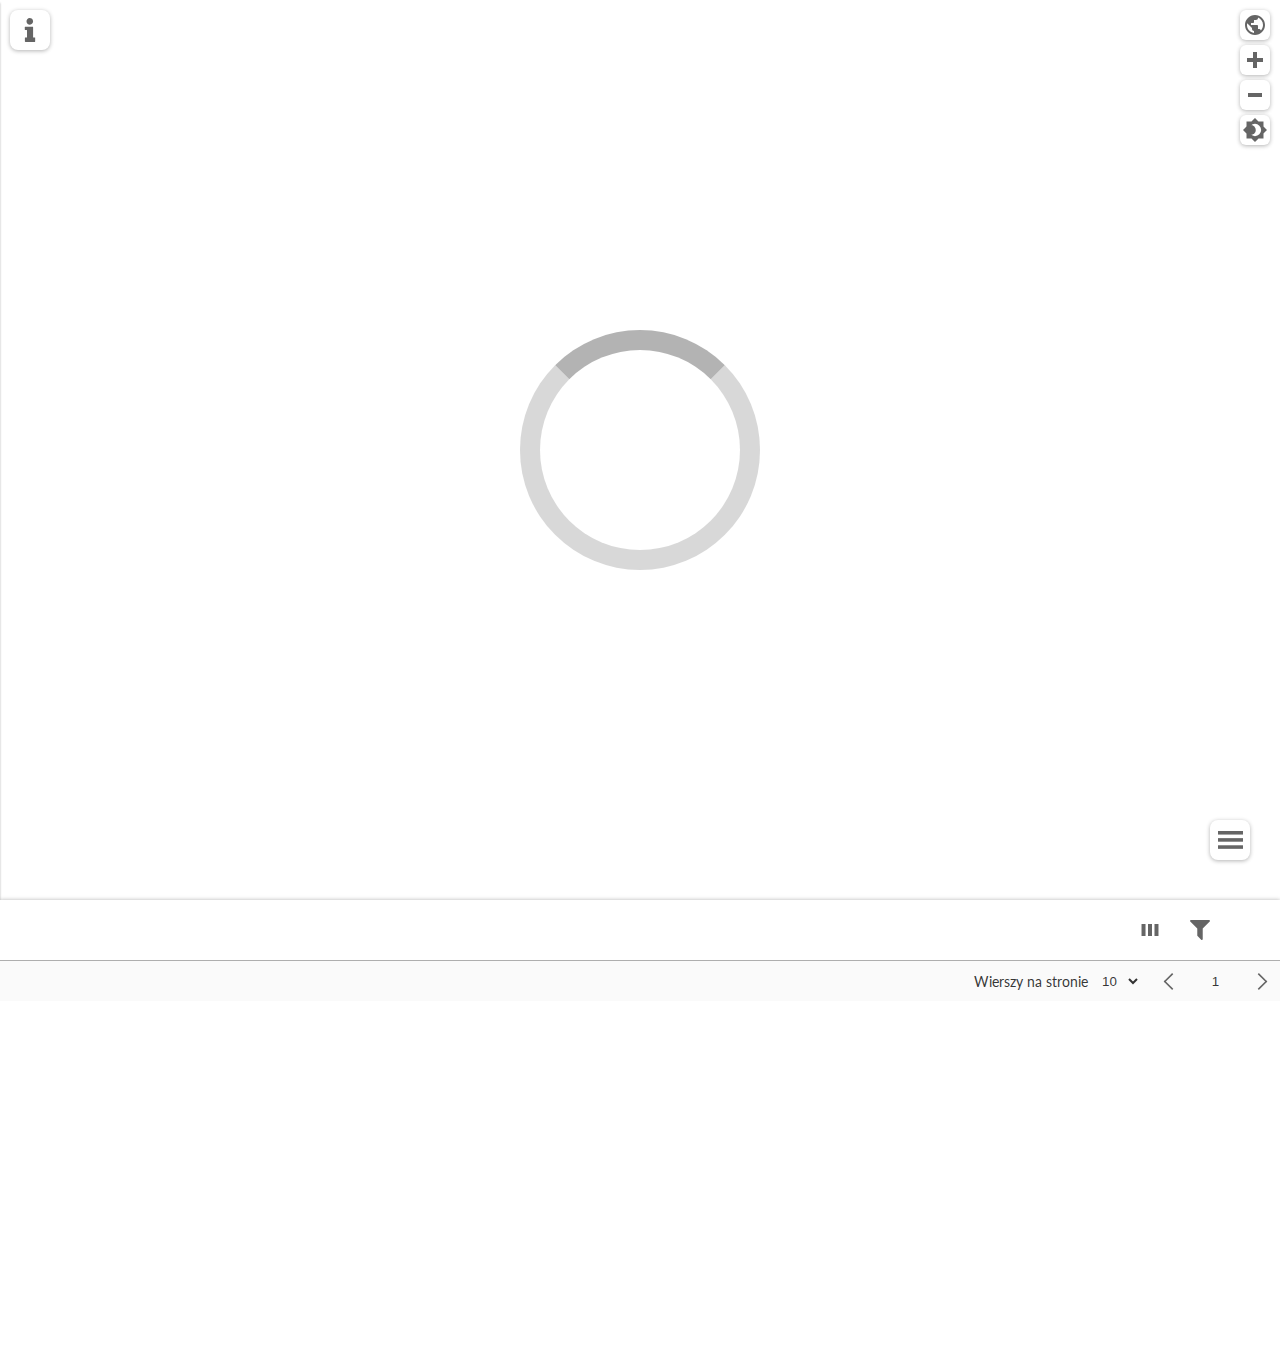
==== commit c1d75b4b: "commit" ====
--- a/index.html
+++ b/index.html
@@ -12,6 +12,7 @@
   <link rel="stylesheet" href="https://fonts.googleapis.com/css?family=Roboto:300,400,500,700&amp;display=swap">
   <link href="https://fonts.googleapis.com/css2?family=Lato:wght@300;400;700&amp;display=swap" rel="stylesheet">
   <link rel="stylesheet" href="css/app.css">
+  <link rel="stylesheet" href="css/loading_screen.css">
   <link rel="stylesheet" href="css/right_buttons.css">
   <link rel="stylesheet" href="css/legend.css">
   <link rel="stylesheet" href="css/table.css">
@@ -24,6 +25,11 @@
 </head>
 
 <body>
+  <div class='loading-screen-wrapper'>
+    <div class="loading-screen">
+      <div class="loading-circle"></div>
+    </div>
+  </div>
   <div class="right-button-container">
     <button class='Right-buttons' id="Default-position" aria-label="Powrót do pozycji początkowej">
       <svg class="svg-icons" focusable="false" viewBox="0 0 24 24" aria-hidden="true">
--- a/css/app.css
+++ b/css/app.css
@@ -12,7 +12,9 @@
   --bg-color-table-header: hsla(0, 0%, 94%, 1);
   --box-shadow-color: hsla(0, 0%, 0%, 0.3);
   --map-cluster-color: rgb(40, 100, 40);
-  --map-border-outline: hsla(0, 0%, 0%, 0.5)
+  --map-border-outline: hsla(0, 0%, 0%, 0.5);
+  --fg-load-circle-color: hsla(0, 0%, 50%, 0.6);
+  --bg-load-circle-color: hsla(0, 0%, 50%, 0.3);
 }
 
 .dark_theme {
@@ -29,7 +31,9 @@
   --bg-color-table-header: hsla(0, 0%, 9%, 1);
   --box-shadow-color: hsla(0, 0%, 0%, 0.3);
   --map-cluster-color: rgb(40, 100, 40);
-  --map-border-outline: hsla(0, 0%, 100%, 0.4)
+  --map-border-outline: hsla(0, 0%, 100%, 0.4);
+  --bg-load-circle-color: hsla(0, 0%, 50%, 0.6);
+  --fg-load-circle-color: hsla(0, 0%, 50%, 0.3);
 }
 
 body {
--- a/css/loading_screen.css
+++ b/css/loading_screen.css
@@ -0,0 +1,33 @@
+.loading-screen-wrapper {
+  display: block;
+}
+
+.loading-screen {
+  position: absolute;
+  top: 0;
+  left: 0;
+  height: 100%;
+  width: 100%;
+  background: var(--bg-color);
+  z-index: 2;
+  display: flex;
+  align-items: center;
+  justify-content: center;
+}
+
+.loading-circle {
+  height: 200px;
+  width: 200px;
+  border-radius: 50%;
+  border: 20px solid var(--bg-load-circle-color);
+  border-top-color: var(--fg-load-circle-color);
+  background: var(--bg-color);
+  transform-origin: center;
+  animation: load 1.5s infinite linear;
+}
+
+@keyframes load {
+  100% {
+    transform: rotate(360deg);
+  }
+}--- a/css/table.css
+++ b/css/table.css
@@ -121,10 +121,37 @@
 
 .table-content th {
   padding-right: 24px;
-  text-transform: uppercase;
   position: sticky;
   top: 0;
   background-color: var(--bg-color-table-header);
+}
+
+.table-content th::before {
+  font-size: 10px;
+  pointer-events: none;
+  --scale: 0;
+  position: absolute;
+  bottom: -3px;
+  right: 50%;
+  transform: translateX(50%) translateY(var(--translate-y, 0)) scale(var(--scale));
+  transition: 150ms transform;
+}
+
+.table-content th::before {
+  --translate-y: 50%;
+  content: attr(data-name);
+  background-color: var(--bg-color);
+  color: var(--fg-color-text);
+  width: 10px;
+  width: max-content;
+  padding: 7px;
+  border-radius: 3px;
+  transform-origin: right center;
+  box-shadow: 0 1px 1px var(--box-shadow-color);
+}
+
+.table-content th:hover::before {
+  --scale: 1;
 }
 
 .table-content th div {
--- a/css/filter.css
+++ b/css/filter.css
@@ -27,7 +27,7 @@
 }
 
 .table-filter-columns {
-  right: 120px;
+  right: 110px;
 }
 
 .table-filter-columns::after,
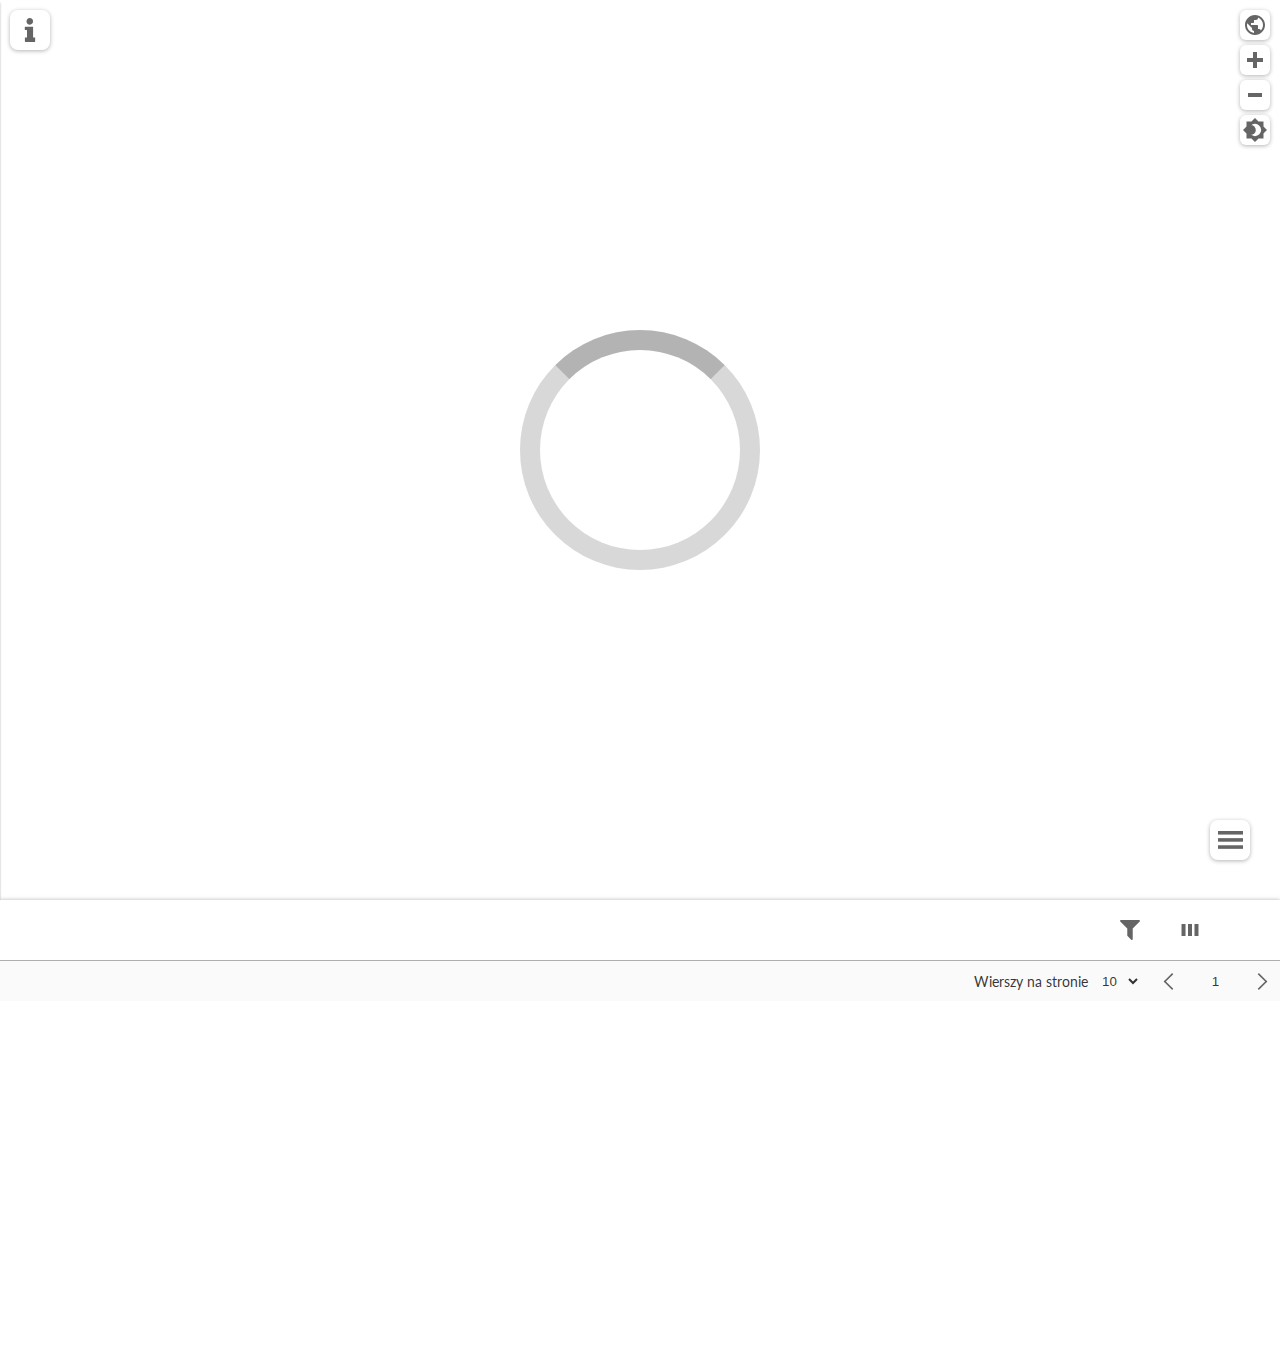
==== commit 3af20da2: "c" ====
--- a/index.html
+++ b/index.html
@@ -19,7 +19,6 @@
   <link rel="stylesheet" href="css/filter.css">
   <link rel="stylesheet" href="css/onClickProperties.css">
   <script src="js/map-scripts.js" defer></script>
-  <script src="js/legend.js" defer></script>
   <script src="js/table.js" defer></script>
   <!-- <script src="js/FileSaver.js" defer></script> -->
 </head>
@@ -158,9 +157,9 @@
       <button class="table-filter-open" aria-label="Filtruj">
         <svg class="svg-icons" viewBox="0 0 402.577 402.577">
           <path d="M400.858,11.427c-3.241-7.421-8.85-11.132-16.854-11.136H18.564c-7.993,0-13.61,3.715-16.846,11.136
-		c-3.234,7.801-1.903,14.467,3.999,19.985l140.757,140.753v138.755c0,4.955,1.809,9.232,5.424,12.854l73.085,73.083
-		c3.429,3.614,7.71,5.428,12.851,5.428c2.282,0,4.66-0.479,7.135-1.43c7.426-3.238,11.14-8.851,11.14-16.845V172.166L396.861,31.413
-		C402.765,25.895,404.093,19.231,400.858,11.427z"/>
+          c-3.234,7.801-1.903,14.467,3.999,19.985l140.757,140.753v138.755c0,4.955,1.809,9.232,5.424,12.854l73.085,73.083
+          c3.429,3.614,7.71,5.428,12.851,5.428c2.282,0,4.66-0.479,7.135-1.43c7.426-3.238,11.14-8.851,11.14-16.845V172.166L396.861,31.413
+          C402.765,25.895,404.093,19.231,400.858,11.427z"/>
         </svg>
       </button>
       <button class="table-filter-columns" aria-label="Pokaż kolumny">
@@ -215,6 +214,11 @@
     <div class="filter-wrapper">
       <div class="filter-header">
         Filtry
+        <button class="filter-clear-button" aria-label="Usuń filtry">
+          <svg class="svg-icons" viewBox="0 0 24 24">
+            <path d="m14.342 21.49 3.1074-3.2713-3.1074-3.2713 1.5427-1.6299 3.0964 3.2481 3.0964-3.2481 1.5427 1.6299-3.0745 3.2713 3.0745 3.2713-1.5427 1.6299-3.0964-3.2828-3.0964 3.2828-1.5427-1.6299m-3.0198-10.207v9.1087c0.04376 0.34678-0.06565 0.71667-0.3173 0.95942-0.42672 0.45081-1.116 0.45081-1.5427 0l-2.1992-2.3234c-0.25165-0.26586-0.36107-0.6242-0.3173-0.95942v-6.7853h-0.032824l-6.3023-8.5307c-0.37201-0.49705-0.28448-1.2253 0.186-1.6183 0.20789-0.16183 0.43766-0.2543 0.67837-0.2543h15.318c0.24071 0 0.47048 0.092474 0.67837 0.2543 0.47048 0.39301 0.55801 1.1212 0.186 1.6183l-6.3023 8.5307z" stroke-width="1.1246"/>
+           </svg>
+        </button>
         <button class="filter-close-button">
         <svg id="filter-close-svg" class="svg-icons" viewBox="0 0 14.967 14.967">
           <g>
@@ -224,34 +228,42 @@
         </svg>
       </button>
       </div>
-      <fieldset class="filter-fieldset">
+      <div class="filter-container">
         <div class="filter-selects-wrapper">
-          <div id="table-filter-obiekt" aria-label="obiekt">
-            <span>Wszystko</span>
-          </div>
-          <div id="table-filter-gatunek" aria-label="gatunek">
-            <span>Wszystko</span>
-          </div>
-          <div id="table-filter-nazwa" aria-label="nazwa">
-            <span>Wszystko</span>
-          </div>
-          <div id="table-filter-typ" aria-label="typ">
-            <span>Wszystko</span>
-          </div>
-          <div id="table-filter-podtyp" aria-label="podtyp">
-            <span>Wszystko</span>
-          </div>
-          <div id="table-filter-województwo" aria-label="województwo">
-            <span>Wszystko</span>
-          </div>
-          <div id="table-filter-data" aria-label="data utworzenia">
-            <span>Wszystko</span>
-          </div>
-          <div id="table-filter-powierzchnia" aria-label="powierzchnia">
-            <span>Wszystko</span>
-          </div>
-        </div>
-      </fieldset>
+          <div aria-label="obiekt">
+            <span>Wszystko</span>
+          </div>
+          <div aria-label="gatunek">
+            <span>Wszystko</span>
+          </div>
+          <div aria-label="nazwa">
+            <span>Wszystko</span>
+          </div>
+          <div aria-label="typ">
+            <span>Wszystko</span>
+          </div>
+          <div aria-label="podtyp">
+            <span>Wszystko</span>
+          </div>
+          <div aria-label="województwo">
+            <span>Wszystko</span>
+          </div>
+          <div aria-label="powierzchnia">
+            <span>Wszystko</span>
+          </div>
+          <div class="filter-date">
+            <label>
+              Od:
+              <input type="date" name="data-od">
+            </label>
+            <label>
+              Do:
+              <input type="date" name="data-do">
+            </label>
+            <!-- <span>Wszystko</span> -->
+          </div>
+        </div>
+      </div>
     </div>
   </div>
   <div class="filter-options">
@@ -261,8 +273,8 @@
     <div class="filter-select-options" data-name="typ"></div>
     <div class="filter-select-options" data-name="podtyp"></div>
     <div class="filter-select-options" data-name="województwo"></div>
-    <div class="filter-select-options" data-name="data utworzenia"></div>
     <div class="filter-select-options" data-name="powierzchnia"></div>
+    <!-- <div class="filter-select-options" data-name="data utworzenia"></div> -->
   </div>
   <div class="filter-columns">
     <div class="filter-columns-wrapper">
--- a/css/table.css
+++ b/css/table.css
@@ -146,7 +146,7 @@
   width: max-content;
   padding: 7px;
   border-radius: 3px;
-  transform-origin: right center;
+  transform-origin: center;
   box-shadow: 0 1px 1px var(--box-shadow-color);
 }
 
--- a/css/filter.css
+++ b/css/filter.css
@@ -3,37 +3,32 @@
   position: relative;
   height: 60px;
   flex-shrink: 0;
+  display: flex;
+  flex-direction: row;
+  justify-content: flex-end;
+  align-items: center;
 }
 
 .table-filter-columns,
 .table-filter-open {
-  position: absolute;
+  position: relative;
   width: 40px;
   height: 40px;
   border-radius: 0;
   box-shadow: none;
-  top: 50%;
-  transform: translateY(-50%);
+  margin-inline: 10px;
 }
 
 .table-filter-columns svg,
 .table-filter-open svg {
   margin: 10px;
-}
-
-.table-filter-open {
-  z-index: 900;
-  right: 60px;
-}
-
-.table-filter-columns {
-  right: 110px;
 }
 
 .table-filter-columns::after,
 .table-filter-columns::before,
 .table-filter-open::after,
 .table-filter-open::before {
+  z-index: 900;
   pointer-events: none;
   --scale: 0;
   --arrow-size: 8px;
@@ -99,6 +94,8 @@
   box-shadow: 0 0px 4px var(--box-shadow-color);
   transform-origin: top right;
   transition: 0.1s;
+  display: flex;
+  flex-direction: column;
 }
 
 .filter-header {
@@ -125,67 +122,76 @@
   margin: 10px;
 }
 
-.filter-fieldset {
-  width: 100%;
-  border: 0;
-  margin: 0;
-  display: inline-flex;
-  padding: 0;
-  position: relative;
-  min-width: 0;
-  flex-direction: column;
-  vertical-align: top;
+.filter-clear-button {
+  position: absolute;
+  top: 0;
+  right: 50px;
+  width: 40px;
+  height: 40px;
+  box-shadow: none;
+  border-radius: 0;
+  float: right;
+}
+
+.filter-clear-button svg {
+  margin: 7px;
+}
+
+.filter-clear-button::after,
+.filter-clear-button::before {
+  pointer-events: none;
+  --scale: 0;
+  --arrow-size: 8px;
+  position: absolute;
+  content: "";
+  top: 50%;
+  left: -3px;
+  transform: translateY(-50%) translateX(var(--translate-x, 0)) scale(var(--scale));
+  transition: 150ms transform;
+}
+
+.filter-clear-button::before {
+  --translate-x: calc(-100% - var(--arrow-size));
+  content: attr(aria-label);
+  background-color: var(--bg-color);
+  color: var(--fg-color-text);
+  width: 10px;
+  width: max-content;
+  padding: 7px;
+  border-radius: 3px;
+  transform-origin: right center;
   box-shadow: 0 1px 1px var(--box-shadow-color);
 }
 
-.filter-fieldset-obiekt {
-  margin-left: auto;
-  padding-top: 15px;
-  margin-right: auto;
-  display: flex;
-  flex-wrap: wrap;
-  flex-direction: row;
-}
-
-.filter-fieldset label {
-  cursor: pointer;
-  display: inline-flex;
-  align-items: center;
-  margin-right: 16px;
-  margin-left: 16px;
-  vertical-align: middle;
-  flex-direction: column;
-  padding-bottom: 16px;
-}
-
-.filter-fieldset img {
-  width: 32px;
-}
-
-.filter-fieldset input {
-  display: none;
-}
-
-#filter-fieldset-all {
-  height: 24px;
-  width: 24px;
-  border-radius: 16px;
-  border-style: solid;
-  border-width: 4px;
-  border-color: var(--map-cluster-color);
-  background: var(--bg-color);
-}
-
-.filter-fieldset-custom-input {
-  margin-top: 10px;
-  border-radius: 0.5px;
-  width: 5px;
-  height: 5px;
-  box-shadow: 0 0 0 2px var(--bg-color), 0 0 0 3px var(--fg-color-button);
-}
-
-.filter-fieldset input:checked+.filter-fieldset-custom-input {
-  background: var(--fg-color-button);
+.filter-clear-button::after {
+  transform-origin: left center;
+  --translate-x: calc(-1 * var(--arrow-size) - 1px);
+  border: var(--arrow-size) solid transparent;
+  border-left-color: var(--bg-color);
+}
+
+.filter-clear-button:hover::after,
+.filter-clear-button:hover::before {
+  --scale: 1;
+}
+
+.filter-container {
+  width: 100%;
+  overflow: auto;
+}
+
+.filter-container::-webkit-scrollbar {
+  width: 8px;
+  background: transparent;
+}
+
+.filter-container:hover::-webkit-scrollbar-thumb {
+  background: var(--bg-color-scroll-thumb);
+}
+
+.filter-container::-webkit-scrollbar-thumb {
+  border-radius: 8px;
+  background: transparent;
 }
 
 .filter-selects-wrapper {
@@ -197,7 +203,7 @@
   width: 100%;
 }
 
-.filter-selects-wrapper>div {
+.filter-selects-wrapper>div[aria-label] {
   position: relative;
   margin-block: 40px;
   margin-inline: 20px;
@@ -208,11 +214,11 @@
   cursor: pointer;
 }
 
-.filter-selects-wrapper>div:hover {
+.filter-selects-wrapper>div[aria-label]:hover {
   box-shadow: 0 2px 0 -1px var(--fg-color);
 }
 
-.filter-selects-wrapper>div::before {
+.filter-selects-wrapper>div[aria-label]::before {
   content: attr(aria-label);
   position: absolute;
   font-size: 11px;
@@ -220,7 +226,7 @@
   top: -20px;
 }
 
-.filter-selects-wrapper>div::after {
+.filter-selects-wrapper>div[aria-label]::after {
   position: absolute;
   top: 50%;
   right: 0px;
@@ -229,11 +235,47 @@
   font-size: 10px;
 }
 
-.filter-selects-wrapper>div>span {
+.filter-selects-wrapper>div[aria-label]>span {
   display: inline-block;
   width: calc(100% - 15px);
   overflow-x: hidden;
   white-space: nowrap;
+}
+
+.filter-date {
+  display: flex;
+  flex-direction: row;
+  flex-wrap: wrap;
+  justify-content: space-between;
+  position: relative;
+  margin-block: 40px;
+  margin-inline: 20px;
+  width: 35%;
+  min-width: 200px;
+}
+
+.filter-date::before {
+  content: 'data utworzenia';
+  position: absolute;
+  font-size: 11px;
+  opacity: 0.7;
+  top: -20px;
+}
+
+.filter-date label {
+  width: fit-content;
+}
+
+.filter-date input {
+  max-width: fit-content;
+  border: none;
+  color: var(--fg-color);
+  background: var(--bg-color);
+  margin-left: 10px;
+}
+
+.filter-date input::-webkit-calendar-picker-indicator {
+  display: none;
 }
 
 .filter-options {
@@ -359,6 +401,10 @@
     max-width: 60%;
     font-size: 16px;
   }
+  .filter-date,
+  .filter-selects-wrapper>div[aria-label] {
+    margin-block: 25px;
+  }
 }
 
 @media screen and (max-width: 450px) {
